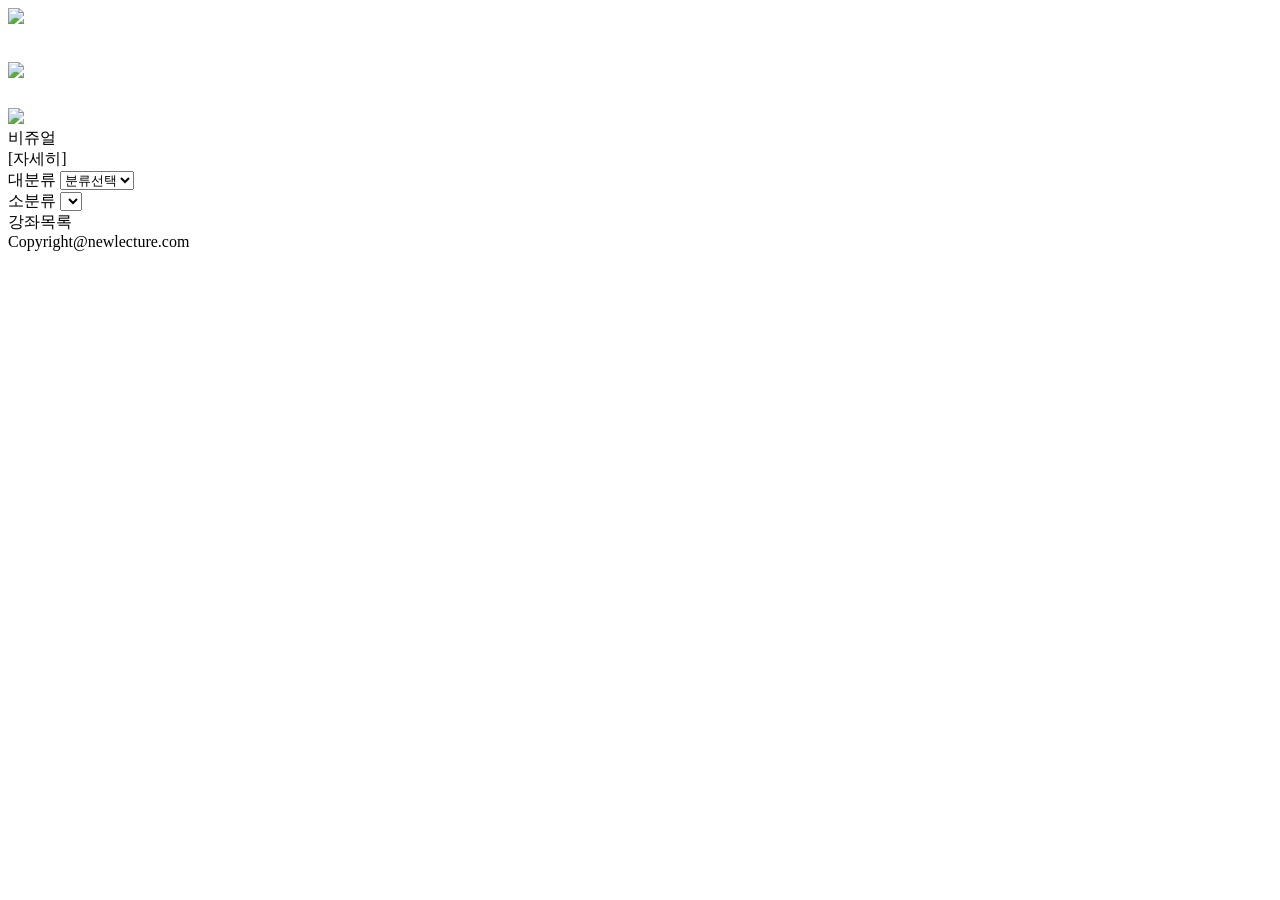
==== src/main/webapp/resource/index.html @ b57e6b44 "20170515" ====
<!DOCTYPE html>
<html>
<head>
<meta charset="UTF-8">
<title>Insert title here</title>
<meta name="viewport" content="width=device-width, initial-scale=1">
<link href="/MavenPrj/resource/css/style.css" type="text/css" rel="stylesheet" />
<script>

   window.addEventListener("load", function(e){
      console.log("loaded");
      var mainCategory = document.querySelector("#main-category");
	      mainCategory.onchange = function(event){
	    		//alert(mainCategory.value);
	    		var category = mainCategory.value;
	    		var subCategory = document.querySelector("#sub-category");
                subCategory.innerHTML = "";

	    		var request = new window.XMLHttpRequest();
	    		
				request.open("GET","/MavenPrj/category?id="+category, true);
				request.send(null);
				request.onload=function(){
					var list = JSON.parse(request.responseText);
                    for(var i=0;i<list.length;i++){
    					var option = document.createElement("option");
                        option.textContent = list[i].title;
                        alert(list[i].title);
                        alert(option);
                        subCategory.appendChild(option);
                    }
                    

				};
	      };
   });

   /*    
   window.addEventListener("scroll", function(e){
      console.log(document.scrollingElement.scrollTop);  //edge, 크롬 
      //혹은 
      //console.log(document.body.scrollTop);  //크롬,사파리,오페라
      //console.log(document.documentElement.scrollTop);  //IE, edge, firefox
      
      if(document.scrollingElement.scrollTop>50){   
         var header = document.querySelector("#header");
         header.style.position="fixed";
      }
      if(document.scrollingElement.scrollTop<50){
         var header = document.querySelector("#header");
         header.style.position="";
      }
   });
    */
</script>
</head>
<body>
   <header id="header"> 
      <div><img src="/MavenPrj/resource/images/ic_menu_black_24dp_1x.png"/></div>
      <h1><a><img src="/MavenPrj/resource/images/logo.png"/></a></h1>
      <div><img src="/MavenPrj/resource/images/ic_search_black_24dp_1x.png"/></div>
   </header>
   <div id="visual">
      비쥬얼
   </div>
   <div id="notice">
      [자세히]
      <div>
      	대분류
      		<select id="main-category">
      			<option value="0">분류선택</option> 
      			<!-- div로 데이터를 받아오는 경우, data-set사용 -->
      			<option value="1">서울</option>
      			<option value="2">경기</option>
      			<option value="3">강원</option>	
      		</select>
      </div>
      <div>
      	소분류
          <select id="sub-category">
          </select>
      </div>
   </div>
   <main id="lectures">
      강좌목록
   </main>
   <footer id="footer">
      Copyright@newlecture.com
   </footer>
</body>
</html>
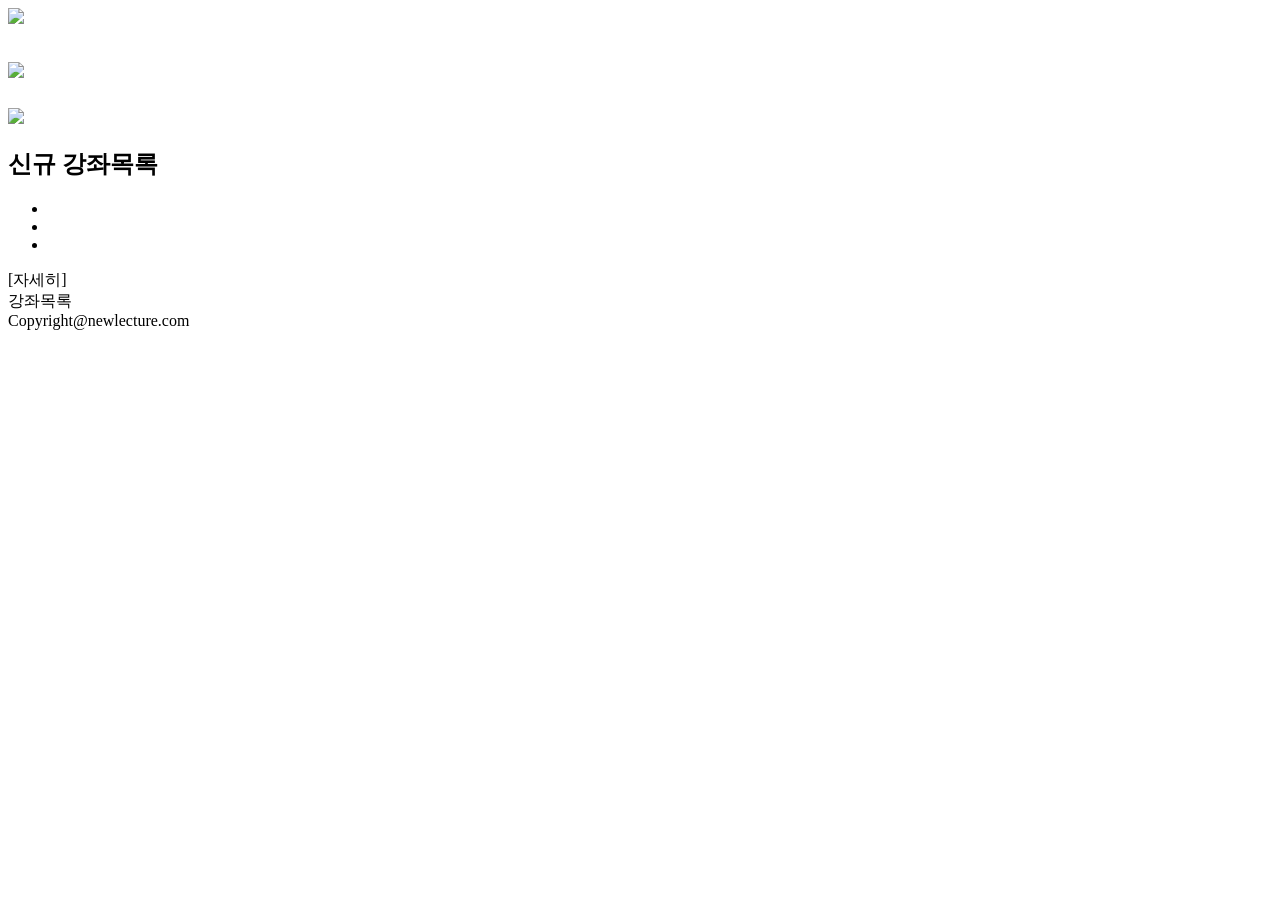
==== commit 19e91803: "20170515" ====
--- a/src/main/webapp/resource/index.html
+++ b/src/main/webapp/resource/index.html
@@ -5,37 +5,11 @@
 <title>Insert title here</title>
 <meta name="viewport" content="width=device-width, initial-scale=1">
 <link href="/MavenPrj/resource/css/style.css" type="text/css" rel="stylesheet" />
-<script>
-
+<!-- <script>
    window.addEventListener("load", function(e){
       console.log("loaded");
-      var mainCategory = document.querySelector("#main-category");
-	      mainCategory.onchange = function(event){
-	    		//alert(mainCategory.value);
-	    		var category = mainCategory.value;
-	    		var subCategory = document.querySelector("#sub-category");
-                subCategory.innerHTML = "";
-
-	    		var request = new window.XMLHttpRequest();
-	    		
-				request.open("GET","/MavenPrj/category?id="+category, true);
-				request.send(null);
-				request.onload=function(){
-					var list = JSON.parse(request.responseText);
-                    for(var i=0;i<list.length;i++){
-    					var option = document.createElement("option");
-                        option.textContent = list[i].title;
-                        alert(list[i].title);
-                        alert(option);
-                        subCategory.appendChild(option);
-                    }
-                    
-
-				};
-	      };
    });
-
-   /*    
+   
    window.addEventListener("scroll", function(e){
       console.log(document.scrollingElement.scrollTop);  //edge, 크롬 
       //혹은 
@@ -51,8 +25,7 @@
          header.style.position="";
       }
    });
-    */
-</script>
+</script> -->
 </head>
 <body>
    <header id="header"> 
@@ -61,25 +34,77 @@
       <div><img src="/MavenPrj/resource/images/ic_search_black_24dp_1x.png"/></div>
    </header>
    <div id="visual">
-      비쥬얼
+      <h2 class="hidden">신규 강좌목록</h2>
+      <ul>
+         <li style='background:url("/MavenPrj/resource/images/lecture/banner-javascript180.png") no-repeat center; background-size: cover;'>
+         	<a href=""></a>
+         </li>
+
+         <li style='background:url("/MavenPrj/resource/images/lecture/banner-oracle180.png") no-repeat center; background-size: cover;'>
+         	<a href=""></a>
+         </li>
+         <li style='background:url("/MavenPrj/resource/images/lecture/banner-spring180.png") no-repeat center; background-size: cover;'>
+         	<a href=""></a>
+         </li>
+      </ul>
+      
    </div>
+   <!-- <script>
+      window.addEventListener("load", function(e){
+         var mainCategory = document.querySelector("#main-category");
+         var subCategory = document.querySelector("#sub-category");
+         mainCategory.onchange=function(event){
+            //alert(mainCategory.value); value값을 가져와서 그 값에 해당하는 중분류 갖고오기
+            //alert(event.target.dataset.title) 콤보박스를 쓰지 않았을떄
+            var id = mainCategory.value;
+            var request = new XMLHttpRequest();
+            request.onload = function(event){
+
+               //alert(request.responseText);
+               var list = JSON.parse(request.responseText);
+               //alert(list[0].title);
+               
+               //콤보박스 모든 항목 지우기
+               subCategory.innerHTML="";
+               
+               //기본선택옵션추가하기
+               var option = document.createElement("option");
+               option.value=0;
+               option.textContent="분류선택";
+               
+               subCategory.appendChild(option);
+               
+               //검색옵션추가하기
+               for(var i=0; i<list.length;i++){
+                  option = document.createElement("option");
+                  option.value=list[i].id;
+                  option.textContent=list[i].title;
+                  subCategory.appendChild(option);
+               }
+            };
+            request.open("GET","/MavenPrj/category?id="+id);
+            //데이터 가져오는
+            request.send(null);
+         };
+      });
+   </script> -->
    <div id="notice">
       [자세히]
-      <div>
-      	대분류
-      		<select id="main-category">
-      			<option value="0">분류선택</option> 
-      			<!-- div로 데이터를 받아오는 경우, data-set사용 -->
-      			<option value="1">서울</option>
-      			<option value="2">경기</option>
-      			<option value="3">강원</option>	
-      		</select>
-      </div>
-      <div>
-      	소분류
-          <select id="sub-category">
-          </select>
-      </div>
+      <!-- <div>
+         대분류
+         <select id="main-category">
+            <option data-id="0" data-title="ㅁㅁㅁ" value="0">분류선택</option>
+            <option data-id="1" data-title="ㅂㅂㅂ"value="1">서울</option>
+            <option data-id="2" data-title="ㅈㅈ"value="2">경기</option>
+            <option data-id="3" data-title="ㄷㄷㄷ" value="3">강원</option>
+            <option data-id="4" data-title="ㄱㄱㄱ"value="4">춘천</option>
+            <option data-id="5" data-title="ㅅㅅ"value="5">제주</option>
+         </select>
+         중분류
+         <select id="sub-category">
+            <option>분류선택</option>
+         </select>
+      </div> -->
    </div>
    <main id="lectures">
       강좌목록
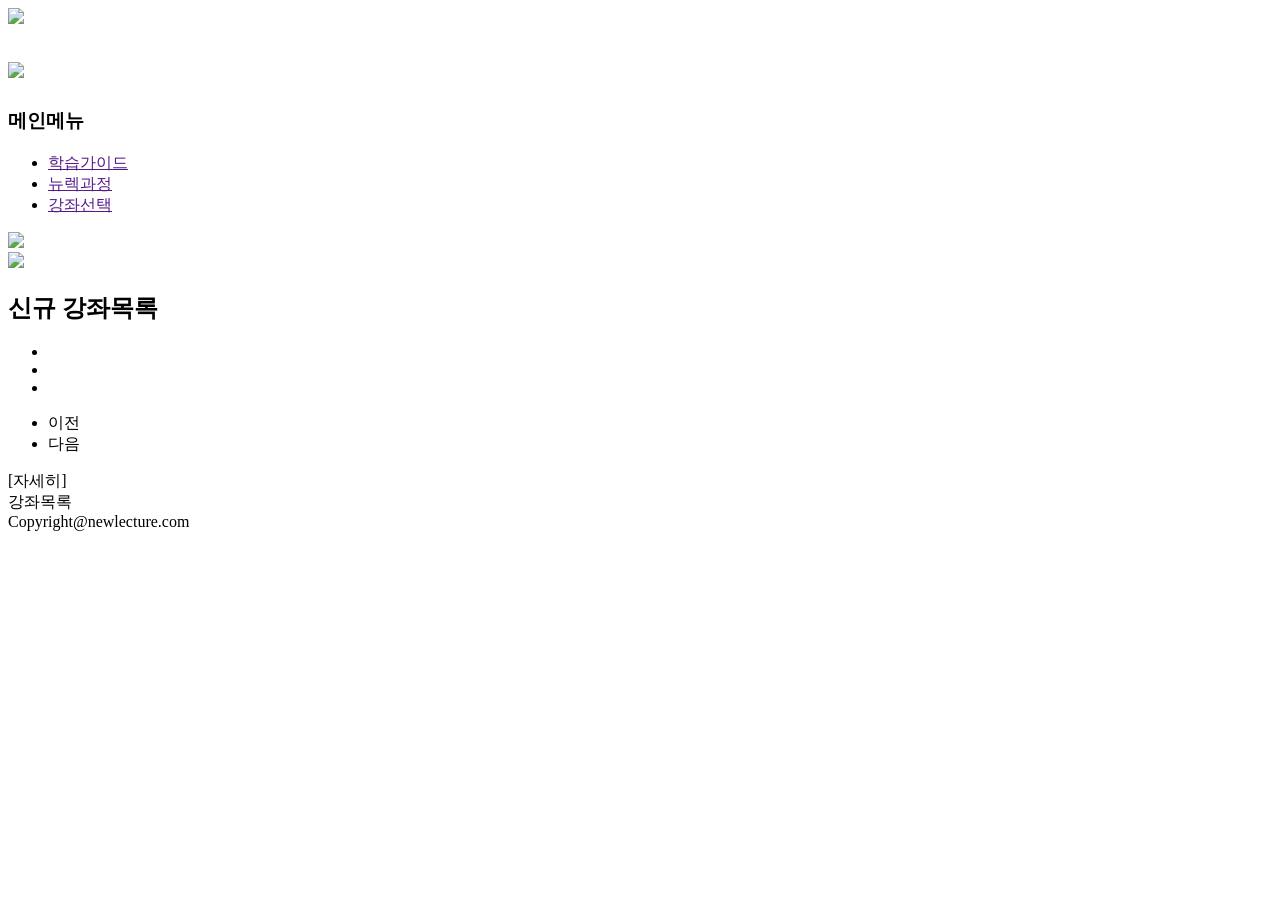
==== commit cf53a6ec: "20170520" ====
--- a/src/main/webapp/resource/index.html
+++ b/src/main/webapp/resource/index.html
@@ -26,16 +26,54 @@
       }
    });
 </script> -->
+<script>
+      window.addEventListener("load",function(){
+    	  	var visual = document.querySelector("visual");
+            var banner = document.querySelector(".banner");
+            var prevButton = document.querySelector(".move-button .prev-button");
+            var nextButton = document.querySelector(".move-button .next-button");
+
+            prevButton.onclick = function(){
+
+            };
+            
+            nextButton.onclick = function(){
+            	//var left = String(Number(banner.style.left)+Number(visual.style.left)/3); 
+            	/* transition은 요소의 위치 초기 값을 꼭 설정해줘야함. */
+            	alert(banner.style.left);
+                //banner.style.left = left;
+            };
+      });
+
+</script>
 </head>
 <body>
-   <header id="header"> 
-      <div><img src="/MavenPrj/resource/images/ic_menu_black_24dp_1x.png"/></div>
-      <h1><a><img src="/MavenPrj/resource/images/logo.png"/></a></h1>
-      <div><img src="/MavenPrj/resource/images/ic_search_black_24dp_1x.png"/></div>
-   </header>
+
+	<div id="header">
+      <div><img src="/MavenPrj/resource/images/ic_menu_black_24dp_1x.png" /></div>
+         
+      <div class="content-container">      
+         <h1><a><img src="/MavenPrj/resource/images/logo-sm.png" /></a></h1>      
+         <section>
+            <nav id="main-menu">
+               <h1 class="hidden">메인메뉴</h1>
+               <ul>
+                  <li><a href="">학습가이드</a></li>
+                  <li><a href="">뉴렉과정</a></li>
+                  <li><a href="">강좌선택</a></li>
+               </ul>
+            </nav>
+         </section>
+      </div>
+         
+      <div class=""><img src="/MavenPrj/resource/images/ic_search_black_24dp_1x.png" /></div>
+      <div class="more-vert-button"><img src="/MavenPrj/resource/images/ic_more_vert_black_24dp_1x.png" /></div>
+      
+   </div>
+   
    <div id="visual">
       <h2 class="hidden">신규 강좌목록</h2>
-      <ul>
+      <ul class="banner">
          <li style='background:url("/MavenPrj/resource/images/lecture/banner-javascript180.png") no-repeat center; background-size: cover;'>
          	<a href=""></a>
          </li>
@@ -46,6 +84,11 @@
          <li style='background:url("/MavenPrj/resource/images/lecture/banner-spring180.png") no-repeat center; background-size: cover;'>
          	<a href=""></a>
          </li>
+      </ul>
+      
+      <ul class="move-button">
+      	<li class="prev-button">이전</li>
+      	<li class="next-button">다음</li>
       </ul>
       
    </div>
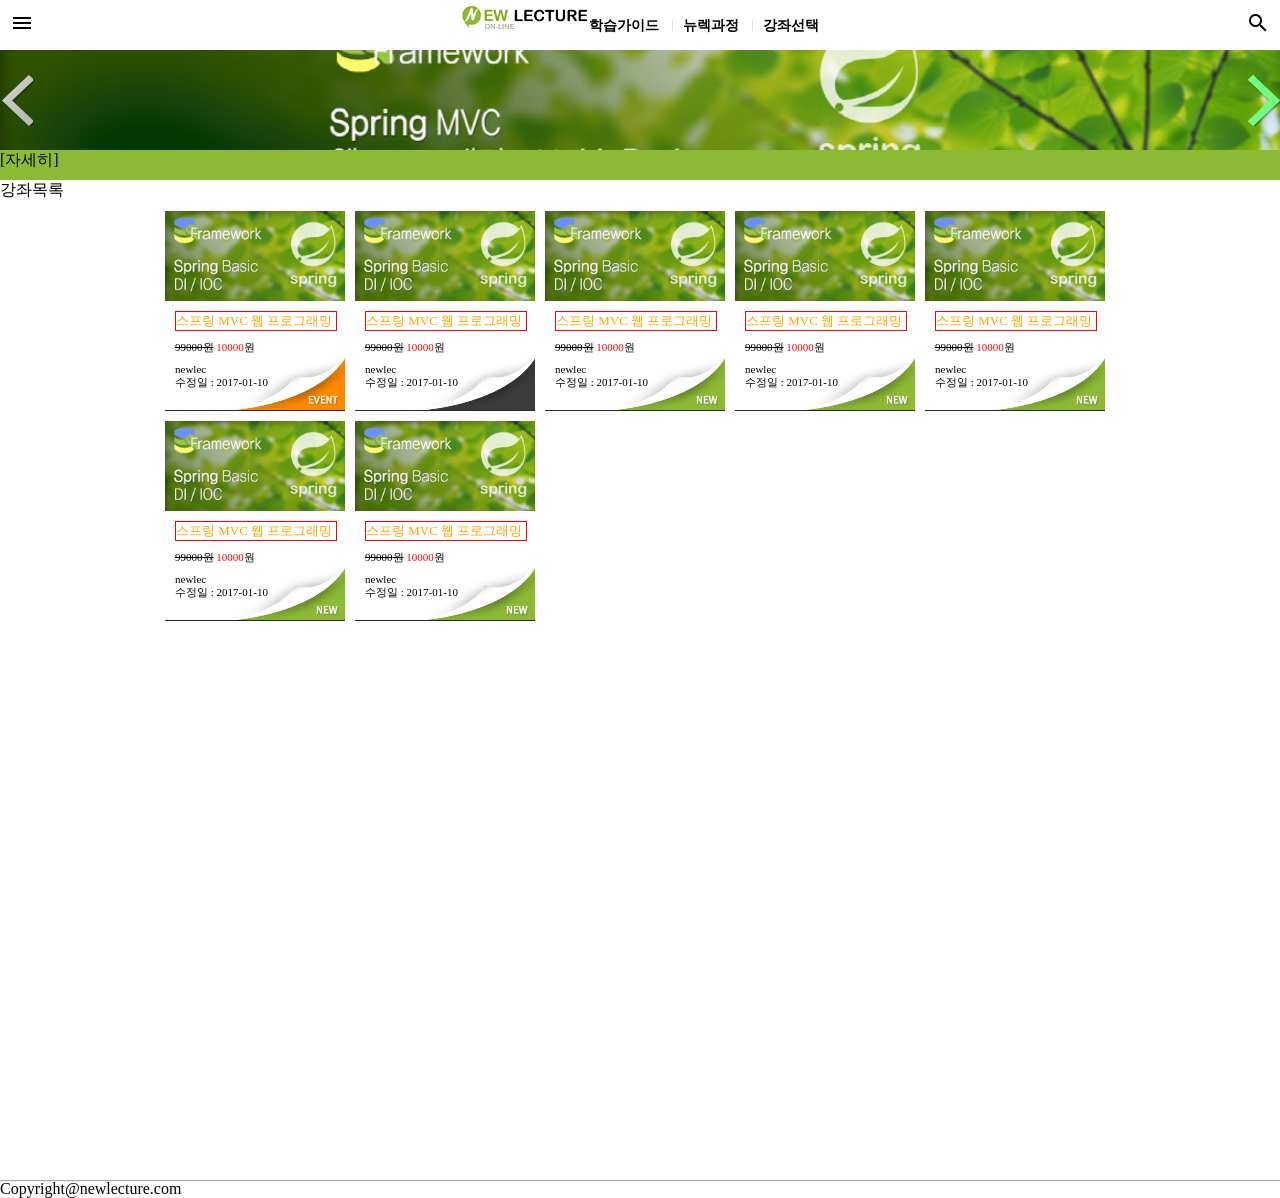
==== commit d143ac84: "20170605" ====
--- a/src/main/webapp/resource/index.html
+++ b/src/main/webapp/resource/index.html
@@ -1,12 +1,12 @@
 <!DOCTYPE html>
 <html>
 <head>
-<meta charset="UTF-8">
-<title>Insert title here</title>
-<meta name="viewport" content="width=device-width, initial-scale=1">
-<link href="/MavenPrj/resource/css/style.css" type="text/css" rel="stylesheet" />
-<!-- <script>
-   window.addEventListener("load", function(e){
+	<meta charset="UTF-8">
+	<title>Insert title here</title>
+	<meta name="viewport" content="width=device-width, initial-scale=1">
+	<link href="css/style.css" type="text/css" rel="stylesheet" />
+	<script>
+		/* window.addEventListener("load", function(e){
       console.log("loaded");
    });
    
@@ -24,75 +24,148 @@
          var header = document.querySelector("#header");
          header.style.position="";
       }
-   });
-</script> -->
-<script>
-      window.addEventListener("load",function(){
-    	  	var visual = document.querySelector("visual");
-            var banner = document.querySelector(".banner");
-            var prevButton = document.querySelector(".move-button .prev-button");
-            var nextButton = document.querySelector(".move-button .next-button");
-
-            prevButton.onclick = function(){
-
-            };
-            
-            nextButton.onclick = function(){
-            	//var left = String(Number(banner.style.left)+Number(visual.style.left)/3); 
-            	/* transition은 요소의 위치 초기 값을 꼭 설정해줘야함. */
-            	alert(banner.style.left);
-                //banner.style.left = left;
-            };
-      });
-
-</script>
+   }); */
+
+		window.addEventListener("load", function () {
+			var banner = document.querySelector(".banner");
+			var prevButton = document.querySelector(".mov-button .prev-button");
+			var nextButton = document.querySelector(".mov-button .next-button");
+			var moreVertButton = document.querySelector(".more-vert-button");
+			var visual = document.querySelector("#visual");
+			var mainMenu = document.querySelector("#main-menu");
+			var ul = document.querySelector("#main-menu>ul");
+			var li = document.querySelector("li");
+			var contentContainer = document.querySelector(".content-container");
+			var hamburgerButton = document.querySelector(".hamburger-button");
+			var sideMenu = document.querySelector(".side-menu");
+			var sideScreen = document.createElement("div");
+
+			banner.style.left = "0%";
+			sideScreen.style.width = "100%";
+			sideScreen.style.height = "100%";
+			sideScreen.style.position = "fixed";
+			sideScreen.style.background = "#000";
+			sideScreen.style.top = "0px";
+			sideScreen.style.left = "0px";
+			sideScreen.style.zIndex = 101;
+			sideScreen.style.opacity = 0.5;
+			sideScreen.style.display = "none";
+
+			sideMenu.parentElement.insertBefore(sideScreen, sideMenu);
+
+			prevButton.onclick = function () {
+				banner.style.left = parseInt(banner.style.left) + 100 + "%";
+			};
+
+			nextButton.onclick = function () {
+				if (parseInt(banner.style.left) <= -200) {
+					var li = banner.querySelector("li:first-child");
+					banner.style.width = "400%";
+					var clone = li.cloneNode();
+					banner.appendChild(clone);
+				}
+				banner.style.left = parseInt(banner.style.left) - 100 + "%";
+			};
+
+			moreVertButton.onclick = function () {
+				if (ul.style.display == "none") {
+					mainMenu.style.background = "#fff";
+					visual.style.marginTop = "30px";
+					visual.style.background = "#fff";
+					ul.style.lineHeight = "10px";
+					ul.style.display = "flex";
+					ul.style.alignItems = ("center");
+					mainMenu.style.justifyContent = ("center");
+					// li.style.display="inline-block";
+					// li.style.textAlign="center";
+					setTimeout(function () {
+						mainMenu.style.display = "flex";
+						mainMenu.style.position = "absolute";
+						mainMenu.style.width = "100%";
+						mainMenu.style.left = "0px";
+						mainMenu.style.top = "50px";
+						mainMenu.style.height = "30px";
+					}, 500);
+				}
+
+				else {
+					ul.style.display = "none";
+					visual.style.marginTop = "0px";
+					mainMenu.style.background = "";
+				}
+			}			
+
+			hamburgerButton.onclick = function () {
+				sideScreen.style.display = "";
+				sideMenu.style.left = "0%";
+			}
+			sideScreen.onclick = function() {
+				sideScreen.style.display = "none";
+				sideMenu.style.left = "-70%";
+			}
+		});
+	</script>
 </head>
+
 <body>
 
 	<div id="header">
-      <div><img src="/MavenPrj/resource/images/ic_menu_black_24dp_1x.png" /></div>
-         
-      <div class="content-container">      
-         <h1><a><img src="/MavenPrj/resource/images/logo-sm.png" /></a></h1>      
-         <section>
-            <nav id="main-menu">
-               <h1 class="hidden">메인메뉴</h1>
-               <ul>
-                  <li><a href="">학습가이드</a></li>
-                  <li><a href="">뉴렉과정</a></li>
-                  <li><a href="">강좌선택</a></li>
-               </ul>
-            </nav>
-         </section>
-      </div>
-         
-      <div class=""><img src="/MavenPrj/resource/images/ic_search_black_24dp_1x.png" /></div>
-      <div class="more-vert-button"><img src="/MavenPrj/resource/images/ic_more_vert_black_24dp_1x.png" /></div>
-      
-   </div>
-   
-   <div id="visual">
-      <h2 class="hidden">신규 강좌목록</h2>
-      <ul class="banner">
-         <li style='background:url("/MavenPrj/resource/images/lecture/banner-javascript180.png") no-repeat center; background-size: cover;'>
-         	<a href=""></a>
-         </li>
-
-         <li style='background:url("/MavenPrj/resource/images/lecture/banner-oracle180.png") no-repeat center; background-size: cover;'>
-         	<a href=""></a>
-         </li>
-         <li style='background:url("/MavenPrj/resource/images/lecture/banner-spring180.png") no-repeat center; background-size: cover;'>
-         	<a href=""></a>
-         </li>
-      </ul>
-      
-      <ul class="move-button">
-      	<li class="prev-button">이전</li>
-      	<li class="next-button">다음</li>
-      </ul>
-      
-   </div>
-   <!-- <script>
+		<div class="hamburger-button"><img src="images/ic_menu_black_24dp_1x.png" /></div>
+		<div class="content-container">
+			<h1><a><img src="images/logo-sm.png" /></a></h1>
+			<section>
+				<nav id="main-menu">
+					<h1 class="hidden">메인메뉴</h1>
+					<ul class="ul">
+						<!-- ul,ol,dl -->
+						<li><a href="">학습가이드</a></li>
+						<li><a href="">뉴렉과정</a></li>
+						<li><a href="">강좌선택</a></li>
+					</ul>
+				</nav>
+				<div class="side-menu">
+					<nav id="account-menu" class="hr-menu">
+						<h1 class="hidden">계정메뉴</h1>
+						<ul>
+							<li><a href="../index.html">HOME</a></li>
+							<li><a href="../account/login.html">로그인</a></li>
+							<li><a href="../join.html">회원가입</a></li>
+						</ul>
+					</nav>
+					<nav id="member-menu" class="hr-menu">
+						<h1 class="hidden">회원메뉴</h1>
+						<ul>
+							<li><input type="button" value="마이페이지" /></li>
+							<li><input type="button" value="고객 센터" /></li>
+						</ul>
+					</nav>
+				</div>
+			</section>
+		</div>
+		<div><img src="images/ic_search_black_24dp_1x.png" /></div>
+		<div class="more-vert-button"><img src="images/ic_more_vert_black_24dp_1x.png" /></div>
+	</div>
+
+	<div id="visual">
+		<h2 class="hidden">신규 강좌목록</h2>
+		<ul class="banner">
+			<li style='background: url("images/lecture/banner-spring180.png") no-repeat center; background-size: cover;'>
+				<a href=""></a>
+			</li>
+			<li style='background: url("images/lecture/banner-javascript180.png") no-repeat center; background-size: cover;'>
+				<a href=""></a>
+			</li>
+			<li style='background: url("images/lecture/banner-oracle180.png") no-repeat center; background-size: cover;'>
+				<a href=""></a>
+			</li>
+		</ul>
+		<ul class="mov-button">
+			<li class="prev-button">이전</li>
+			<li class="next-button">다음</li>
+		</ul>
+		<div></div>
+	</div>
+	<!-- <script>
       window.addEventListener("load", function(e){
          var mainCategory = document.querySelector("#main-category");
          var subCategory = document.querySelector("#sub-category");
@@ -131,9 +204,9 @@
          };
       });
    </script> -->
-   <div id="notice">
-      [자세히]
-      <!-- <div>
+	<div id="notice">
+		[자세히]
+		<!-- <div>
          대분류
          <select id="main-category">
             <option data-id="0" data-title="ㅁㅁㅁ" value="0">분류선택</option>
@@ -148,12 +221,193 @@
             <option>분류선택</option>
          </select>
       </div> -->
-   </div>
-   <main id="lectures">
-      강좌목록
-   </main>
-   <footer id="footer">
-      Copyright@newlecture.com
-   </footer>
+	</div>
+	<main class="lecture">
+		강좌목록
+		<ul class="list">
+			<li class="item event">
+				<div class="logo">
+					<picture class="picture">
+						<!--source 태그는미디어쿼리 추가 가능-->
+						<source media="(min-width:640px)"
+							srcset="images/lecture/spring-di.png"/> 
+			
+						<!--default 이미지-->
+						<img class="img" src="images/lecture/img-oracle-sm.png" />
+					</picture>
+				</div>
+				<div class="info">
+					<div class="header">
+						<span class="title">스프링 MVC 웹 프로그래밍</span>
+					</div>
+					<div class="price">
+						<span class="normal deprecated"><span>99000</span>원</span>
+						<span class="event"><span class = "color-red">10000</span>원</span>
+					</div>
+					<div class="footer">
+						<span class="wirter">newlec</span>
+						<span class="update">수정일 : 2017-01-10</span>
+					</div>
+				</div>
+			</li>
+			<li class="item normal">
+				<div class="logo">
+					<picture class="picture" >
+						<!--source 태그는미디어쿼리 추가 가능-->
+						<source media="(min-width:640px)"
+							srcset="images/lecture/spring-di.png"/> 
+			
+						<!--default 이미지-->
+						<img class="img" src="images/lecture/img-oracle-sm.png" />
+					</picture>
+				</div>
+				<div class="info">
+					<div class="header">
+						<span class="title">스프링 MVC 웹 프로그래밍</span>
+					</div>
+					<div class="price">
+						<span class="normal deprecated"><span>99000</span>원</span>
+						<span class="event"><span class = "color-red">10000</span>원</span>
+					</div>
+					<div class="footer">
+						<span class="wirter">newlec</span>
+						<span class="update">수정일 : 2017-01-10</span>
+					</div>
+				</div>
+			</li>
+			<li class="item new">
+				<div class="logo">
+					<picture class="picture">
+						<!--source 태그는미디어쿼리 추가 가능-->
+						<source media="(min-width:640px)"
+							srcset="images/lecture/spring-di.png"/> 
+			
+						<!--default 이미지-->
+						<img class="img" src="images/lecture/img-oracle-sm.png" />
+					</picture>
+				</div>
+				<div class="info">
+					<div class="header">
+						<span class="title">스프링 MVC 웹 프로그래밍</span>
+					</div>
+					<div class="price">
+						<span class="normal deprecated"><span>99000</span>원</span>
+						<span class="event"><span class = "color-red">10000</span>원</span>
+					</div>
+					<div class="footer">
+						<span class="wirter">newlec</span>
+						<span class="update">수정일 : 2017-01-10</span>
+					</div>
+				</div>
+			</li>
+
+			<li class="item new">
+				<div class="logo">
+					<picture class="picture">
+						<!--source 태그는미디어쿼리 추가 가능-->
+						<source media="(min-width:640px)"
+							srcset="images/lecture/spring-di.png"/> 
+			
+						<!--default 이미지-->
+						<img class="img" src="images/lecture/img-oracle-sm.png" />
+					</picture>
+				</div>
+				<div class="info">
+					<div class="header">
+						<span class="title">스프링 MVC 웹 프로그래밍</span>
+					</div>
+					<div class="price">
+						<span class="normal deprecated"><span>99000</span>원</span>
+						<span class="event"><span class = "color-red">10000</span>원</span>
+					</div>
+					<div class="footer">
+						<span class="wirter">newlec</span>
+						<span class="update">수정일 : 2017-01-10</span>
+					</div>
+				</div>
+			</li>
+
+			<li class="item new">
+				<div class="logo">
+					<picture class="picture">
+						<!--source 태그는미디어쿼리 추가 가능-->
+						<source media="(min-width:640px)"
+							srcset="images/lecture/spring-di.png"/> 
+			
+						<!--default 이미지-->
+						<img class="img" src="images/lecture/img-oracle-sm.png" />
+					</picture>
+				</div>
+				<div class="info">
+					<div class="header">
+						<span class="title">스프링 MVC 웹 프로그래밍</span>
+					</div>
+					<div class="price">
+						<span class="normal deprecated"><span>99000</span>원</span>
+						<span class="event"><span class = "color-red">10000</span>원</span>
+					</div>
+					<div class="footer">
+						<span class="wirter">newlec</span>
+						<span class="update">수정일 : 2017-01-10</span>
+					</div>
+				</div>
+			</li>
+
+			<li class="item new">
+				<div class="logo">
+					<picture class="picture">
+						<!--source 태그는미디어쿼리 추가 가능-->
+						<source media="(min-width:640px)"
+							srcset="images/lecture/spring-di.png"/> 
+			
+						<!--default 이미지-->
+						<img class="img" src="images/lecture/img-oracle-sm.png" />
+					</picture>
+				</div>
+				<div class="info">
+					<div class="header">
+						<span class="title">스프링 MVC 웹 프로그래밍</span>
+					</div>
+					<div class="price">
+						<span class="normal deprecated"><span>99000</span>원</span>
+						<span class="event"><span class = "color-red">10000</span>원</span>
+					</div>
+					<div class="footer">
+						<span class="wirter">newlec</span>
+						<span class="update">수정일 : 2017-01-10</span>
+					</div>
+				</div>
+			</li>
+
+			<li class="item new">
+				<div class="logo">
+					<picture class="picture">
+						<!--source 태그는미디어쿼리 추가 가능-->
+						<source media="(min-width:640px)"
+							srcset="images/lecture/spring-di.png"/> 
+			
+						<!--default 이미지-->
+						<img class="img" src="images/lecture/img-oracle-sm.png" />
+					</picture>
+				</div>
+				<div class="info">
+					<div class="header">
+						<span class="title">스프링 MVC 웹 프로그래밍</span>
+					</div>
+					<div class="price">
+						<span class="normal deprecated"><span>99000</span>원</span>
+						<span class="event"><span class = "color-red">10000</span>원</span>
+					</div>
+					<div class="footer">
+						<span class="wirter">newlec</span>
+						<span class="update">수정일 : 2017-01-10</span>
+					</div>
+				</div>
+			</li>			
+		</ul>
+	</main>
+	<footer id="footer">
+		Copyright@newlecture.com
+	</footer>
 </body>
 </html>
--- a/src/main/webapp/resource/css/style.css
+++ b/src/main/webapp/resource/css/style.css
@@ -0,0 +1,455 @@
+@CHARSET "UTF-8";
+/*-----------reset-----------------------------------------------------------------------*/
+body{
+   margin:0px;
+}
+
+ul{   
+   margin: 0px;
+   padding: 0px;
+}
+
+li{
+   display: block;
+}
+
+h1{
+   margin:0px;
+   
+}
+
+/*-----------common-----------------------------------------------------------------------*/
+
+.hidden{
+   display: none;
+}
+
+/*바뀐부분*/
+.color-red {
+	color: #ff0000;
+}
+/*바뀐부분*/
+.deprecated {
+	text-decoration: line-through;
+}
+
+/*---------------------------------------------------------------------------------------*/
+/*바뀐부분*/
+#header{
+   position:fixed;
+   top:0px;
+   
+   display: flex;
+   flex-direction:row;
+   flex-wrap:nowrap;   
+   min-width:100%;
+   height:50px;
+   background:#fff;
+   
+   align-items:center;
+   
+   /*box-shadow: 0px 1px 1px #a8a8a8;*/
+   box-sizing: border-box;
+   padding:10px;
+   
+   z-index:100;
+   /* flex-shrink:2; */
+}
+
+/* #header>div:first-child{
+   order : 1;
+}
+
+#header>h1{
+   order : 2;
+} */
+
+#header>div:last-child{
+   order : 1;
+}
+
+#header .content-container{
+   flex-grow:1;
+   text-align: center;
+   
+   display: flex;
+   flex-direction:row;
+   justify-content:center;
+}
+
+#header>h1 img{
+   vertical-align:middle;
+}
+
+#main-menu{
+   display:none;
+   
+}
+
+#main-menu > ul{
+   display: flex;
+   line-height: 50px;
+}
+
+#header>h1{
+   text-align: center;
+}
+
+#main-menu>ul>li>a{
+   font-family:맑은 고딕, 고딕, sans-serif;
+   font-size: 14px;
+   font-weight: bold;
+   text-decoration: none;
+}
+#main-menu a{
+   color: #000000;
+}
+
+#main-menu li a:hover{
+   text-decoration: underline;
+}
+
+#main-menu li{
+   padding-left: 24px;
+   background: url("../images/bg-main-menu-vsp.png") no-repeat 13px center;
+}
+
+#main-menu li:first-child{
+   background: none !important;
+   padding-left: 0px !important;
+}
+
+.more-vert-button{
+   cursor:pointer;
+}
+
+.mov-button{
+   cursor:pointer;
+}
+
+
+/*--- visual-------------------------------------------------------------------*/
+
+.side-menu{
+   z-index: 101;
+   position:fixed;
+   left:-70%;
+   width: 50%;
+   height: 100%;
+   background: red;
+   top: 0px;
+   transition-duration: 0.5s;
+   transition-property:left;
+}
+
+.hamburger-button{
+   cursor:pointer;
+}
+
+#visual {
+   height: 100px;
+   background: rgb(49, 49, 49);
+   padding-top:50px;
+   
+   overflow: hidden;
+   
+   position: relative;
+   /* z-index:2; */
+
+   transition-duration: 0.5s;
+   /*transition-property: margin-top;*/
+}
+
+#visual .banner{
+   height: 100px;
+   display: flex;
+   width: 300%;
+   
+   position:absolute;
+   /* margin-left:-100%; */
+
+   right:0px;
+   left:0px;
+
+   transition-duration: 1s;
+   transition-property: left;
+}
+
+#visual  .banner li{
+   height: inherit;
+   width:100%;
+}
+
+#visual .mov-button{
+   position:absolute; 
+   
+   display: flex;
+   width: 100%;
+   height: 100px;
+   justify-content: space-between;
+   align-items: center;
+}
+
+.prev-button{
+   width:33px;
+   height:52px;
+   background: url("../images/icon-banner-nav.png") no-repeat -35px center;   
+
+   text-indent: -999px;
+   overflow: hidden;
+}
+
+.next-button{
+   width:33px;
+   height:52px;
+   background: url("../images/icon-banner-nav.png") no-repeat -105px center;
+   
+   text-indent: -999px;
+   overflow: hidden;
+}
+
+/*--- notice-------------------------------------------------------------------*/
+
+#notice{
+   height: 30px;
+   background: #8cba35;
+}
+
+
+/*--- lecture-------------------------------------------------------------------*/
+/*바뀐부분*/
+.lecture{
+   box-shadow: 0px 1px 1px #a8a8a8;
+   min-height: 1000px;
+}
+
+.lecture .item{
+   display: flex;
+   flex-direction: row;
+
+   border-bottom:#292929 1px solid;
+   padding:10px;
+   height: 80px;
+
+   box-sizing: border-box;
+}
+.lecture .logo {
+	width: 70px;
+}
+.lecture .logo .picture{
+  display: block;
+  width: 100%;
+  height: 100%;
+}
+
+.lecture .img{
+   width:100%;
+   vertical-align: middle;
+}
+/*바뀐부분*/
+.lecture .info {
+	display: flex;
+	flex-direction: column;
+	justify-content: space-between;
+  padding:10px;
+  padding-bottom: 20px;
+	box-sizing: border-box;;
+	font-size: 11px;
+	color: #000;
+	flex: 1;
+}
+/*바뀐부분*/
+.lecture .info .title {
+	font-size: 13px;
+  display: inherit;
+}
+
+/*.item과 .event사이에는 띄어쓰기를 쓰지 않아서 자식을 찾는 것이 아니라 아이템이면서, 이벤트클래스를 갖는 것에 속성을 준다.*/
+.lecture .item.event{
+   background: url("../images/lecture/bg-title-event-box.png") no-repeat right bottom;
+}
+
+.lecture .item.normal{
+   background: url("../images/lecture/bg-title-normal-box.png") no-repeat right bottom;
+}
+
+.lecture .item.new{
+   background: url("../images/lecture/bg-title-new-box.png") no-repeat right bottom;
+}
+
+.price .normal{
+   text-decoration: line-through;
+}
+/*바뀐부분*/
+.lecture .info .update {
+	margin-left: 20px;
+}
+
+/*--- footer-------------------------------------------------------------------*/
+
+.footer{
+
+
+}
+
+
+/*--- css-------------------------------------------------------------------*/
+/*.title{
+   font-size:12px;
+   color:blue;
+}*/
+
+/*--- component-------------------------------------------------------------------*/
+
+.row{
+   width:100%;
+   height:100px;
+   background: gray;
+}
+
+.col-left{
+   margin-left: 5%;
+}
+
+.col-right{
+   margin-right: 5%;
+}
+
+.col-xs-1{
+   width:25%;
+}
+
+.col-xs-2{
+   width:50%;
+}
+
+.col-xs-3{
+   width:75%;
+}
+
+.col-xs-4{
+   width:100%;
+}
+
+
+/*--- media쿼리는 위로 갈 수 없음 (위에 것을 덮어쓰는 스타일이기 때문에)-ex.media all(모든 디바이스), screen, print 등--------------*/
+@media all and (min-width:640px){
+/*-----------header------------*/
+   #main-menu{
+      display:block;
+   }
+   
+   .more-vert-button{
+      display: none;
+   }
+      
+
+
+
+/*-----------lecture------------*/
+  .title{
+    border:1px solid red;
+    width: 100%;
+  }
+
+  .lecture .list{
+    display: flex;
+    flex-direction: row;
+    flex-wrap: wrap;
+    padding-left:10px;
+    padding-top: 10px;
+    width: 580px;
+    margin-left: auto;
+    margin-right: auto;
+  }
+
+  .lecture .item{
+    flex-direction: column;
+    height:inherit;
+    width:180px;
+    padding:0px;
+    height:200px;
+    margin-right: 10px;
+    margin-bottom: 10px;
+  }
+
+
+  .lecture .item .logo{
+    width:100%;
+  }
+
+   .title{
+      font-size:30px;
+      color:green;
+   }
+
+   
+  .footer{
+   display: flex;
+   flex-direction: column;
+    }
+
+  .lecture .info .update{
+    margin-left: 0px;
+  }
+  
+   .col-sm-1{
+      width:16.66666666%;
+   }
+   
+   .col-sm-2{
+      width:33.33333333%;
+   }
+   
+   .col-sm-3{
+      width:50%;
+   }
+   
+   .col-sm-4{
+      width:66.66666666%;
+   }
+   
+   .col-sm-5{
+      width:83.33333333%;
+   }
+   
+   .col-sm-6{
+      width:100%;
+   }
+}
+
+@media all and (min-width:770px) and (max-width:960px){
+  .lecture .list{
+    width:770px; 
+  }
+}
+
+@media all and (min-width:960px){
+  .lecture .list{
+    width: 960px; 
+  }
+}
+
+
+@media all and (min-width:768px) and (max-width:1024px){
+    #main-menu{
+      display:block;
+   }
+   
+   .title{
+      font-size:40px;
+      color:gray;
+   }
+}
+
+@media all and (min-width:1024px){
+   #main-menu{
+      display:block;
+   }
+   
+   
+   .title{
+      font-size:50px;
+      color:orange;
+   }
+}
